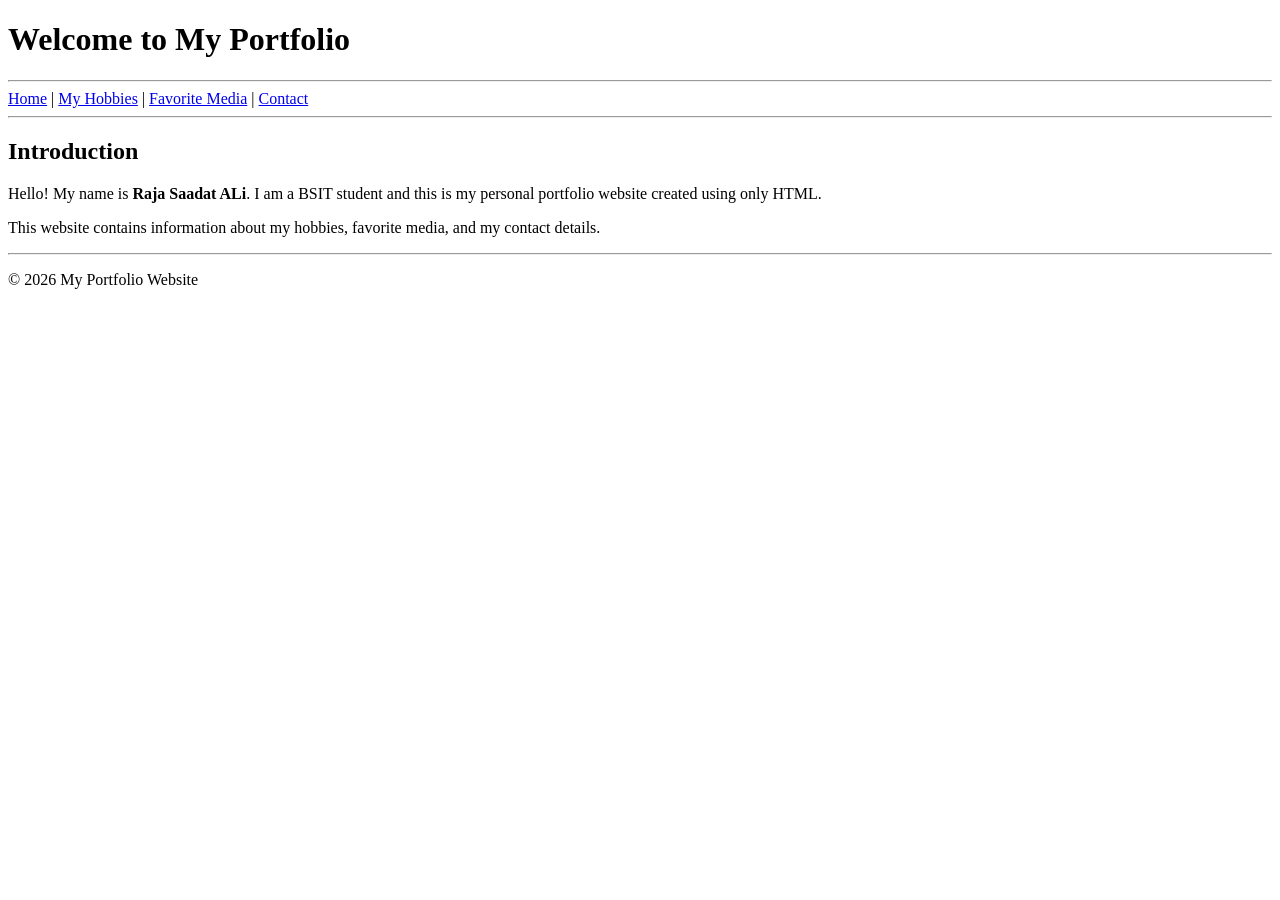
==== index.html @ 861b5e4f "Add files via upload" ====
<!DOCTYPE html>
<html>
<head>
<title>My Personal Portfolio</title>

<link rel="icon" href="favicon.ico">

</head>

<body>

<header>
<h1>Welcome to My Portfolio</h1>
<hr>
</header>

<nav>
<a href="index.html">Home</a> |
<a href="hobbies.html">My Hobbies</a> |
<a href="media.html">Favorite Media</a> |
<a href="contact.html">Contact</a>
</nav>

<hr>

<section>

<article>
<h2>Introduction</h2>

<p>
Hello! My name is <strong>Raja Saadat ALi</strong>. I am a BSIT student and this is my personal portfolio website created using only HTML.
</p>

<p>
This website contains information about my hobbies, favorite media, and my contact details.
</p>

</article>

</section>

<hr>

<footer>

<p>© 2026 My Portfolio Website</p>

</footer>

</body>
</html>
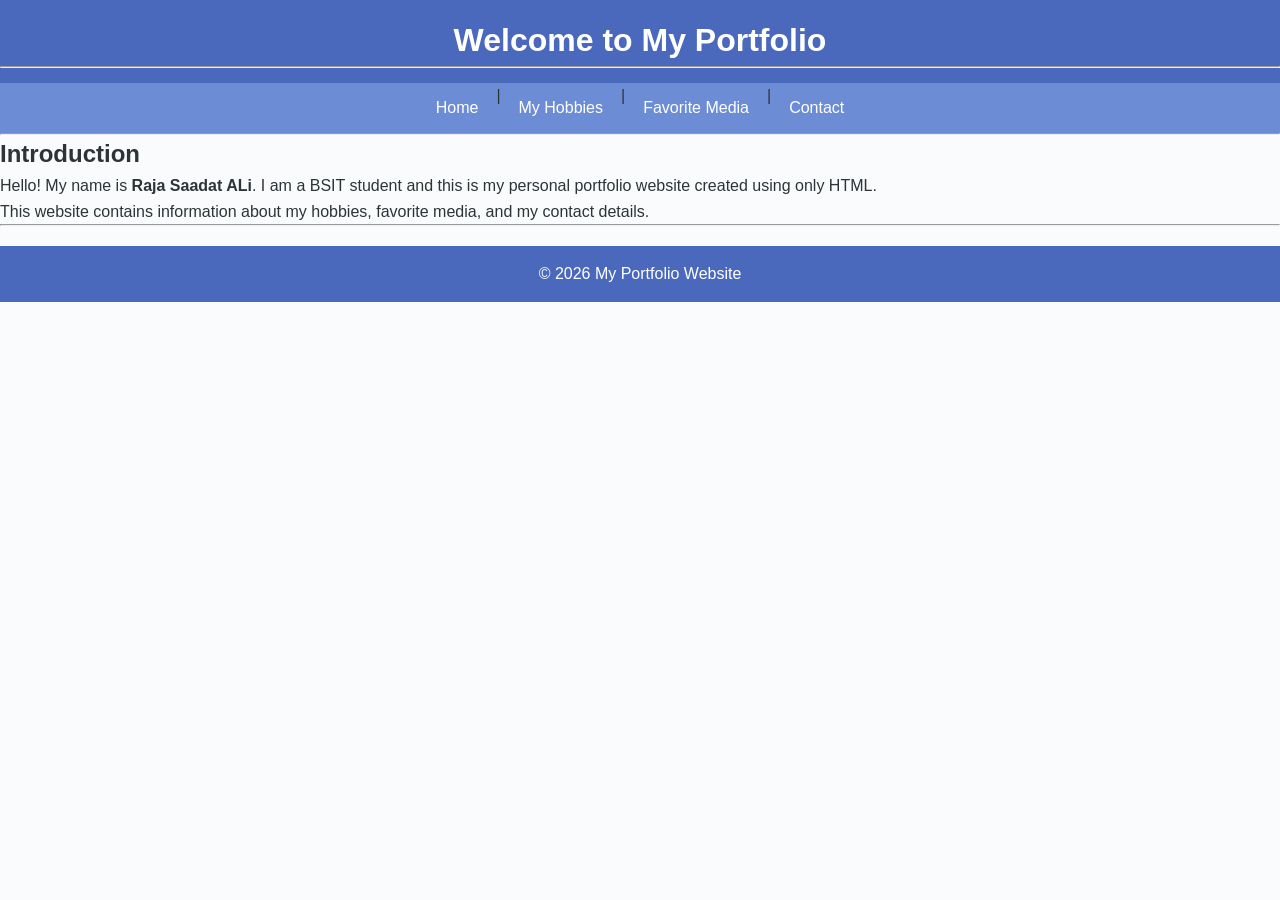
==== commit 65a943c0: "index.html" ====
--- a/index.html
+++ b/index.html
@@ -2,7 +2,7 @@
 <html>
 <head>
 <title>My Personal Portfolio</title>
-
+<link rel="stylesheet" href="style.css"> 
 <link rel="icon" href="favicon.ico">
 
 </head>
@@ -49,4 +49,4 @@
 </footer>
 
 </body>
-</html>+</html>
--- a/style.css
+++ b/style.css
@@ -0,0 +1,192 @@
+/* Reset */
+* {
+    margin: 0;
+    padding: 0;
+    box-sizing: border-box;
+}
+
+/* Body */
+body {
+    font-family: "Segoe UI", Arial, sans-serif;
+    background-color: #f9fbfd;
+    color: #2d3436;
+    line-height: 1.6;
+}
+
+/* Container */
+.container {
+    width: 90%;
+    margin: auto;
+    padding: 20px;
+}
+
+/* Header */
+header {
+    background-color: #4a69bd;   /* soft blue */
+    padding: 15px 0;
+    color: white;
+    text-align: center;
+}
+
+/* Navigation */
+nav {
+    display: flex;
+    justify-content: center;
+    background-color: #6c8cd5;   /* lighter blue */
+}
+
+nav a {
+    color: white;
+    padding: 12px 18px;
+    text-decoration: none;
+    transition: 0.3s;
+    font-weight: 500;
+}
+
+nav a:hover {
+    background-color: #3c55a5;
+    border-radius: 5px;
+}
+
+/* Footer */
+footer {
+    background-color: #4a69bd;
+    color: white;
+    text-align: center;
+    padding: 15px;
+    margin-top: 20px;
+}
+
+/* Home */
+.home-content {
+    text-align: center;
+    padding: 40px;
+}
+
+.home-content h1 {
+    margin-bottom: 10px;
+    color: #4a69bd;
+}
+
+.home-content p {
+    font-size: 17px;
+    color: #555;
+}
+
+/* Lists */
+ul, ol {
+    margin: 20px;
+}
+
+/* Tables */
+table {
+    width: 80%;
+    margin: 20px auto;
+    border-collapse: collapse;
+    background-color: white;
+    border-radius: 8px;
+    overflow: hidden;
+}
+
+th {
+    background-color: #4a69bd;
+    color: white;
+    padding: 10px;
+}
+
+td {
+    padding: 10px;
+    text-align: center;
+    border-bottom: 1px solid #ddd;
+}
+
+/* Table Hover */
+tr:hover {
+    background-color: #eef3ff;
+}
+
+/* Media Section */
+.media-container {
+    display: flex;
+    gap: 20px;
+    padding: 20px;
+}
+
+.left-side, .right-side {
+    flex: 1;
+}
+
+.left-side img {
+    width: 100%;
+    margin-bottom: 10px;
+    border-radius: 8px;
+}
+
+.right-side iframe {
+    width: 100%;
+    height: 200px;
+    margin-bottom: 15px;
+    border-radius: 8px;
+}
+
+/* Contact Form */
+.contact-container {
+    width: 60%;
+    margin: auto;
+    padding: 20px;
+    background-color: white;
+    border-radius: 10px;
+    box-shadow: 0 2px 8px rgba(0,0,0,0.05);
+}
+
+.contact-container label {
+    display: block;
+    margin-top: 10px;
+}
+
+.contact-container input,
+.contact-container textarea {
+    width: 100%;
+    padding: 8px;
+    margin-top: 5px;
+    border: 1px solid #ccc;
+    border-radius: 5px;
+}
+
+/* Button */
+.contact-container button {
+    margin-top: 15px;
+    padding: 10px;
+    background-color: #4a69bd;
+    color: white;
+    border: none;
+    cursor: pointer;
+    border-radius: 5px;
+}
+
+.contact-container button:hover {
+    background-color: #3c55a5;
+}
+
+/* Map */
+.map {
+    margin-top: 20px;
+}
+
+.map iframe {
+    width: 100%;
+    height: 300px;
+    border: none;
+    border-radius: 8px;
+}
+
+/* Responsive */
+@media (max-width: 768px) {
+    .media-container {
+        flex-direction: column;
+    }
+
+    .contact-container {
+        width: 90%;
+    }
+}
